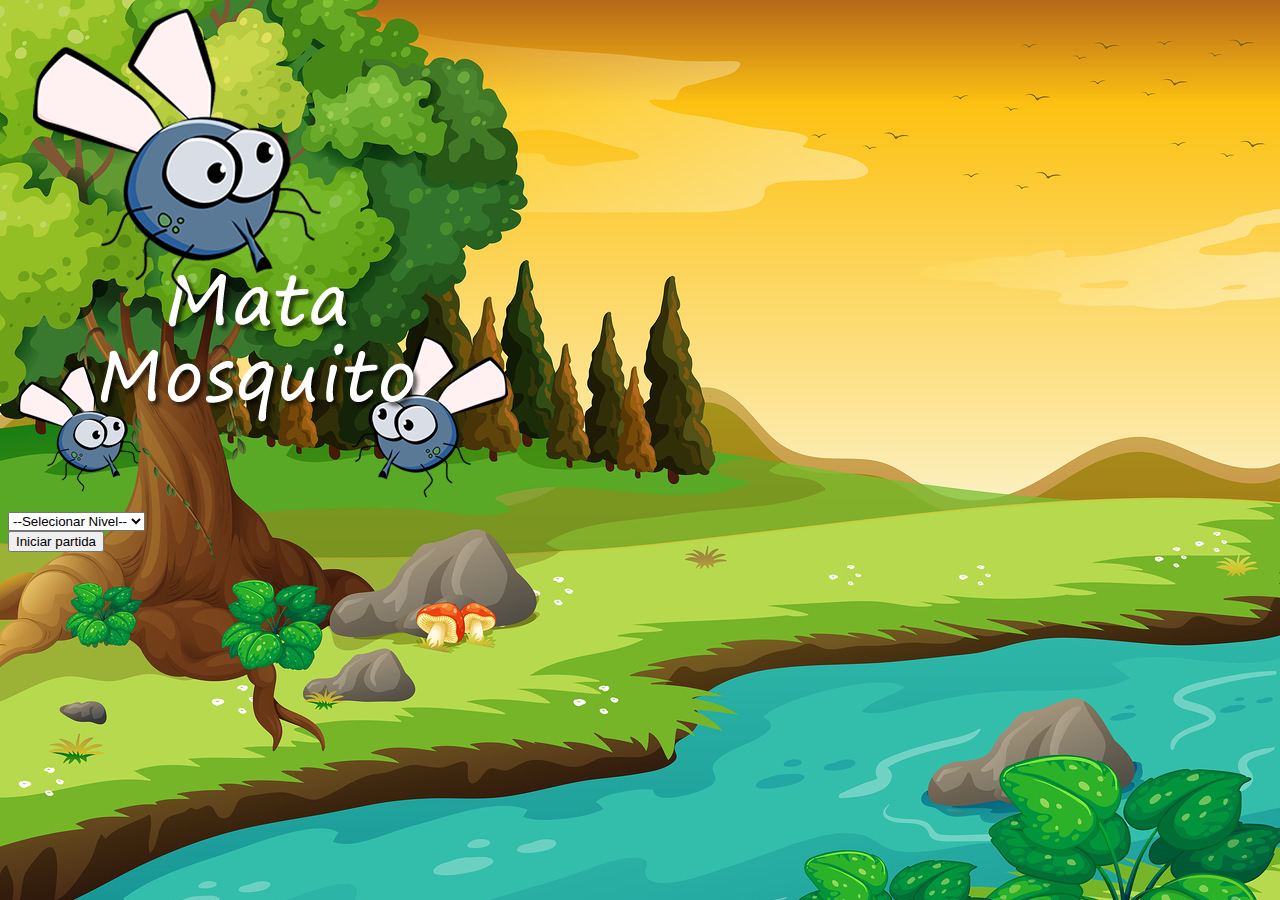
==== index.html @ 0abbd6ca "projeto finalizado" ====
<!DOCTYPE html>
<html>
<head>
	<meta charset="utf-8">
	<meta name="viewport" content="width=device-width, initial-scale=1">
	<title></title>
	<link href="https://cdn.jsdelivr.net/npm/bootstrap@5.3.0-alpha1/dist/css/bootstrap.min.css" rel="stylesheet" integrity="sha384-GLhlTQ8iRABdZLl6O3oVMWSktQOp6b7In1Zl3/Jr59b6EGGoI1aFkw7cmDA6j6gD" crossorigin="anonymous">
	<script type="text/javascript">
		function comecarJogo () {
			var nivel = (document.getElementById('nivel').value)
			
			if (nivel !== ''){
				console.log(nivel)

			}else{
				alert('selecione o nivel valido')

				return false
			}

			window.location.href = 'mata_mosquito.html?' + nivel

			
            

			
		}
	</script>
	<style type="text/css">
		body {
			background-image:  url('imagens/bg.jpg');
			background-size: 100%;
			background-repeat: no-repeat;

		}
	</style>
	
</head>
	 <body>
	 	<div class="col ">
	 		<div class="d-flex justify-content-center">
	 			<img src="imagens/game.png">

	 			
	 		</div>

	 		
		 		<div class="col">
		 			<div class="d-flex justify-content-center">
		 				<div class="mb-2">
			 				<select class="form-control" id="nivel">
			 					<option value="">--Selecionar Nivel--</option>
			 					<option value="normal">Normal</option>
			 					<option value="dificil">Difícil</option>
			 					<option value="saitama">Saitama</option>
			 				</select>
			 			</div>
		 			</div>
		 		</div>





	 		

	 	
            <div class="d-flex justify-content-center">
            	<button class="btn btn-danger btn-lg " onclick="comecarJogo()">Iniciar partida</button>
            	
            </div>

	 		


	 		
	 	</div>
	 	
	 	

	</body>
</html>
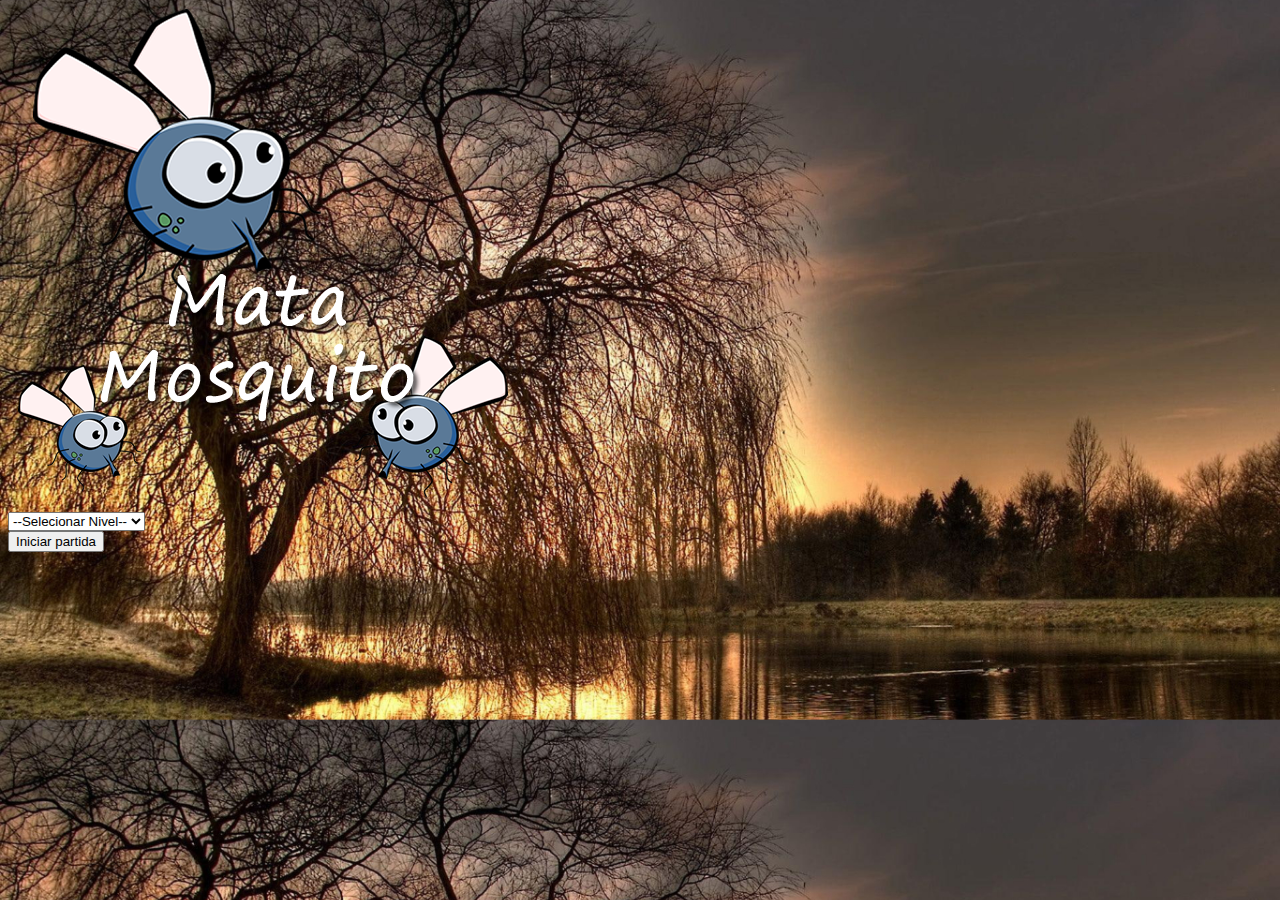
==== commit 0b5430f5: "audio adicionada e melhorias de responsividade" ====
--- a/index.html
+++ b/index.html
@@ -19,6 +19,7 @@
 			}
 
 			window.location.href = 'mata_mosquito.html?' + nivel
+			
 
 			
             
@@ -26,11 +27,19 @@
 			
 		}
 	</script>
+
 	<style type="text/css">
 		body {
-			background-image:  url('imagens/bg.jpg');
+			background-image:  url('imagens/bg_natureza.jpg');
 			background-size: 100%;
-			background-repeat: no-repeat;
+			
+
+		}
+
+		@media (max-width: 800px) {
+			body {
+				background-image: url("imagens/m.webp");
+			}
 
 		}
 	</style>
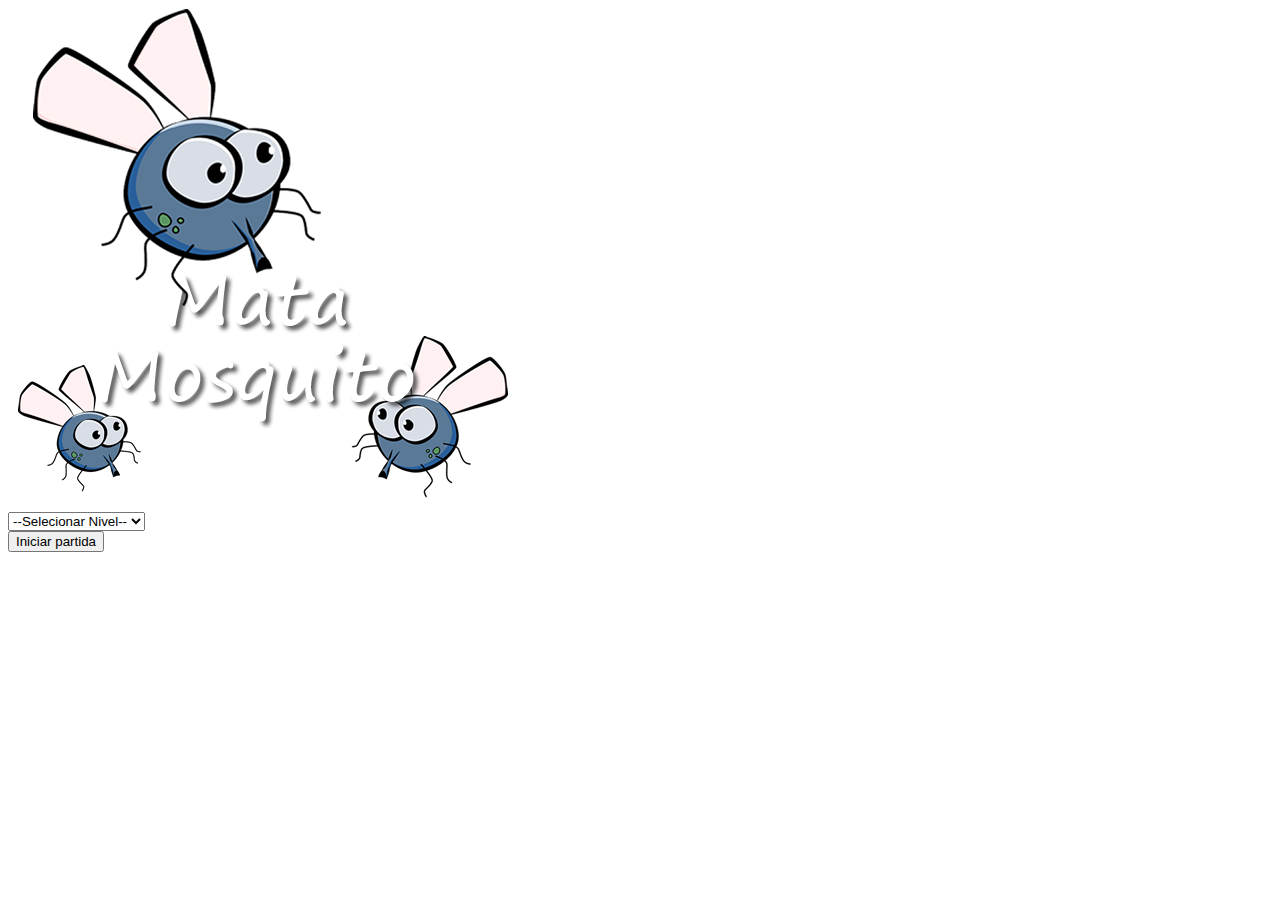
==== commit ccfc52de: "background modificado" ====
--- a/index.html
+++ b/index.html
@@ -30,18 +30,13 @@
 
 	<style type="text/css">
 		body {
-			background-image:  url('imagens/bg_natureza.jpg');
+			background-image:  url('imagens/img_smart.jpg');
 			background-size: 100%;
 			
 
 		}
 
-		@media (max-width: 800px) {
-			body {
-				background-image: url("imagens/m.webp");
-			}
-
-		}
+		
 	</style>
 	
 </head>
